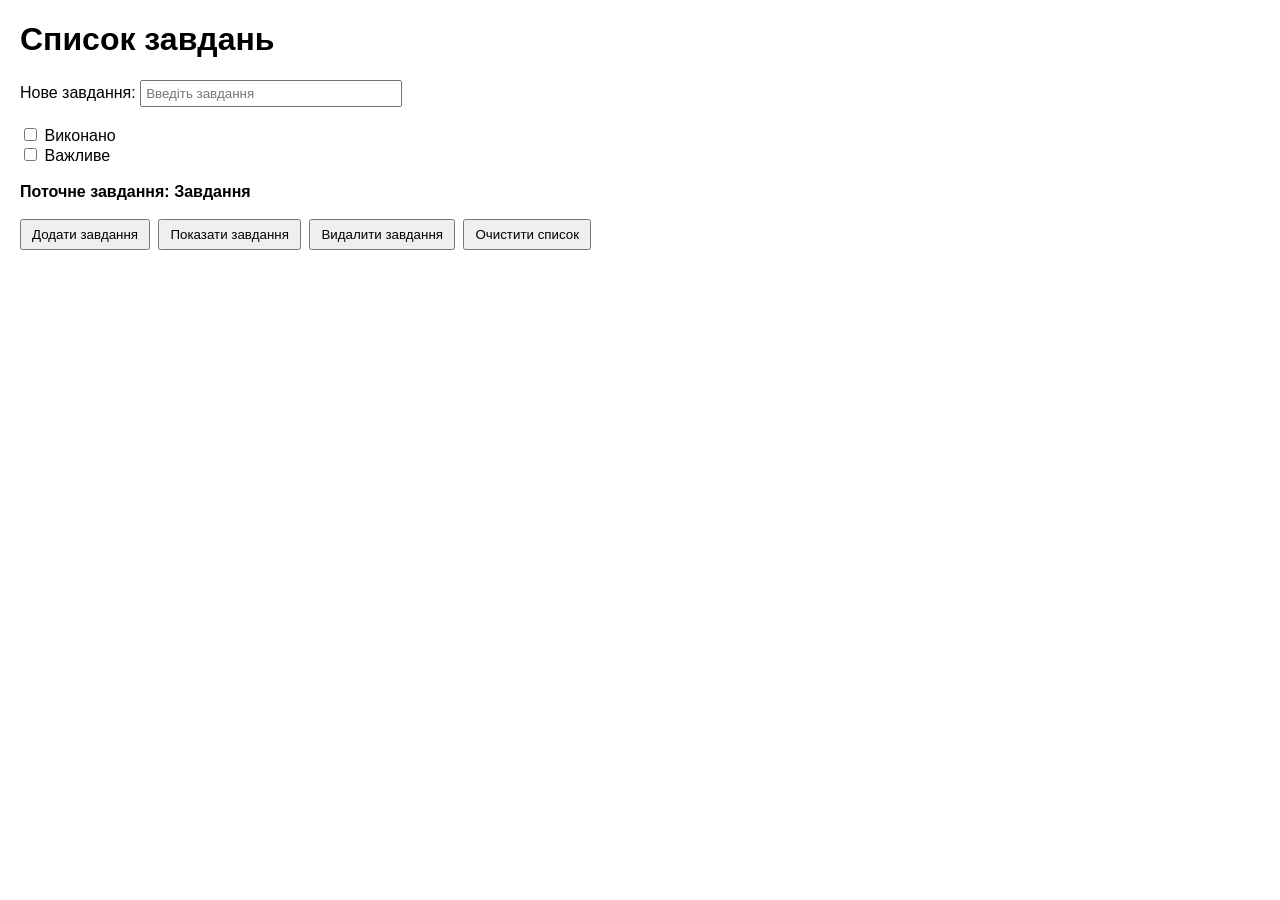
==== index.html @ dc790fd4 "fix: rename todo.html to index.html and fix stylesheet link" ====
<!DOCTYPE html>
<html lang="uk">
<head>
    <meta charset="UTF-8">
    <meta name="viewport" content="width=device-width, initial-scale=1.0">
    <title>Список завдань</title>
    <link rel="stylesheet" href="styles.css">
    <script src="script.js"></script>
</head>
<body>
    <h1>Список завдань</h1>

    <label for="name">Нове завдання:</label>
    <input type="text" id="name" name="name" placeholder="Введіть завдання">
    <br><br>

    <input type="checkbox" id="done" name="done" value="done">
    <label for="done">Виконано</label><br>

    <input type="checkbox" id="important" name="important" value="important">
    <label for="important">Важливе</label><br><br>

    <b>Поточне завдання:</b>
    <label id="taskList">Завдання</label><br><br>

    <button onclick="saveData()">Додати завдання</button>
    <button onclick="getData()">Показати завдання</button>
    <button onclick="removeData()">Видалити завдання</button>
    <button onclick="clearData()">Очистити список</button>
</body>
</html>
---- styles.css ----
body {
    font-family: Arial, sans-serif;
    margin: 20px;
}

input[type="text"] {
    padding: 4px;
    width: 250px;
}

button {
    padding: 6px 10px;
    margin-right: 4px;
    cursor: pointer;
}

#taskList {
    font-weight: bold;
}
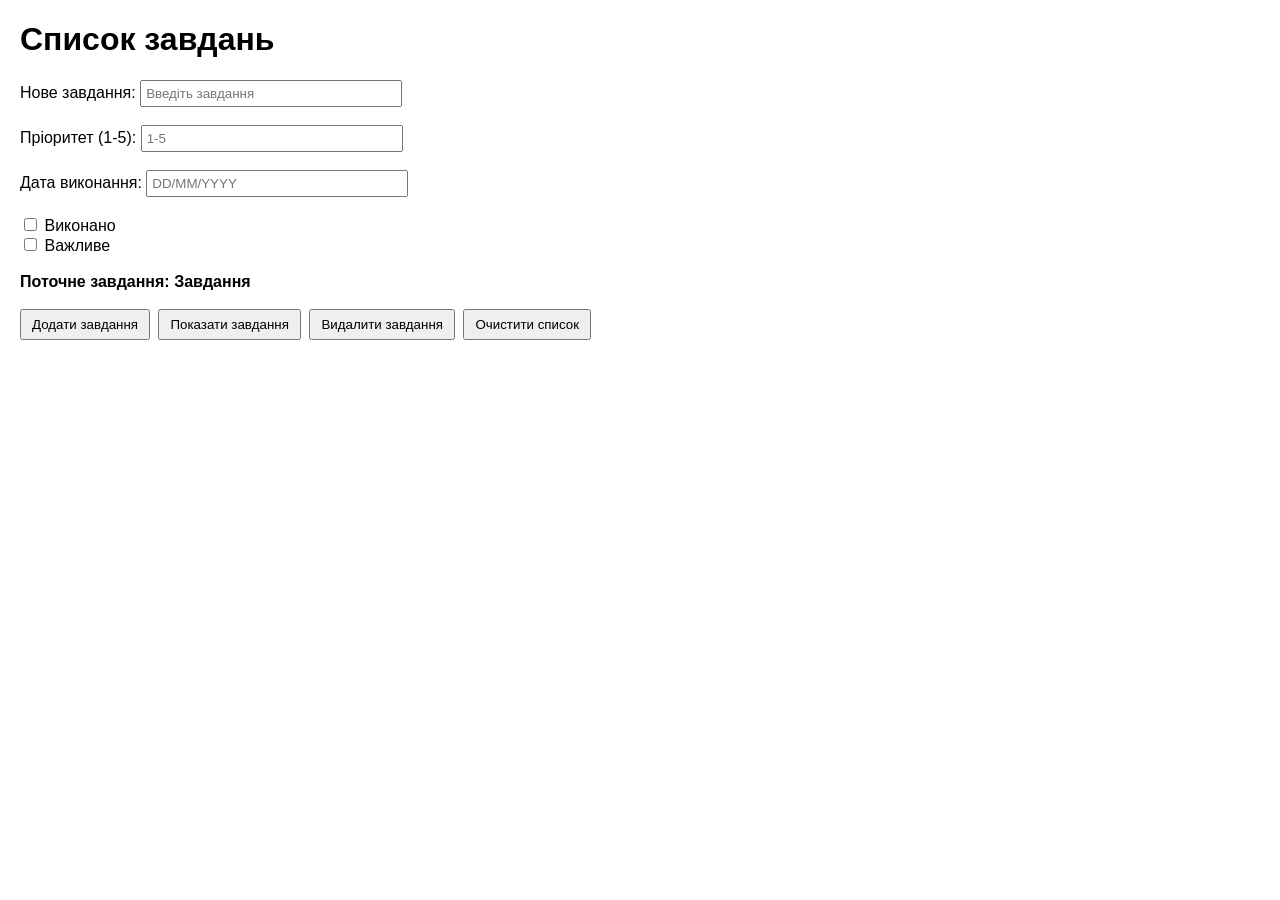
==== commit 35b94dea: "Merge branch 'main' of https://github.com/santar4/lab_9_uni_ip" ====
--- a/index.html
+++ b/index.html
@@ -12,6 +12,17 @@
 
     <label for="name">Нове завдання:</label>
     <input type="text" id="name" name="name" placeholder="Введіть завдання">
+    <span id="nameError" class="error"></span>
+    <br><br>
+
+    <label for="priority">Пріоритет (1-5):</label>
+    <input type="text" id="priority" name="priority" placeholder="1-5">
+    <span id="priorityError" class="error"></span>
+    <br><br>
+
+    <label for="dueDate">Дата виконання:</label>
+    <input type="text" id="dueDate" name="dueDate" placeholder="DD/MM/YYYY">
+    <span id="dueDateError" class="error"></span>
     <br><br>
 
     <input type="checkbox" id="done" name="done" value="done">
--- a/styles.css
+++ b/styles.css
@@ -16,4 +16,13 @@
 
 #taskList {
     font-weight: bold;
+}
+
+.error {
+    color: red;
+    margin-left: 8px;
+}
+
+input.invalid {
+    border: 1px solid red;
 }
